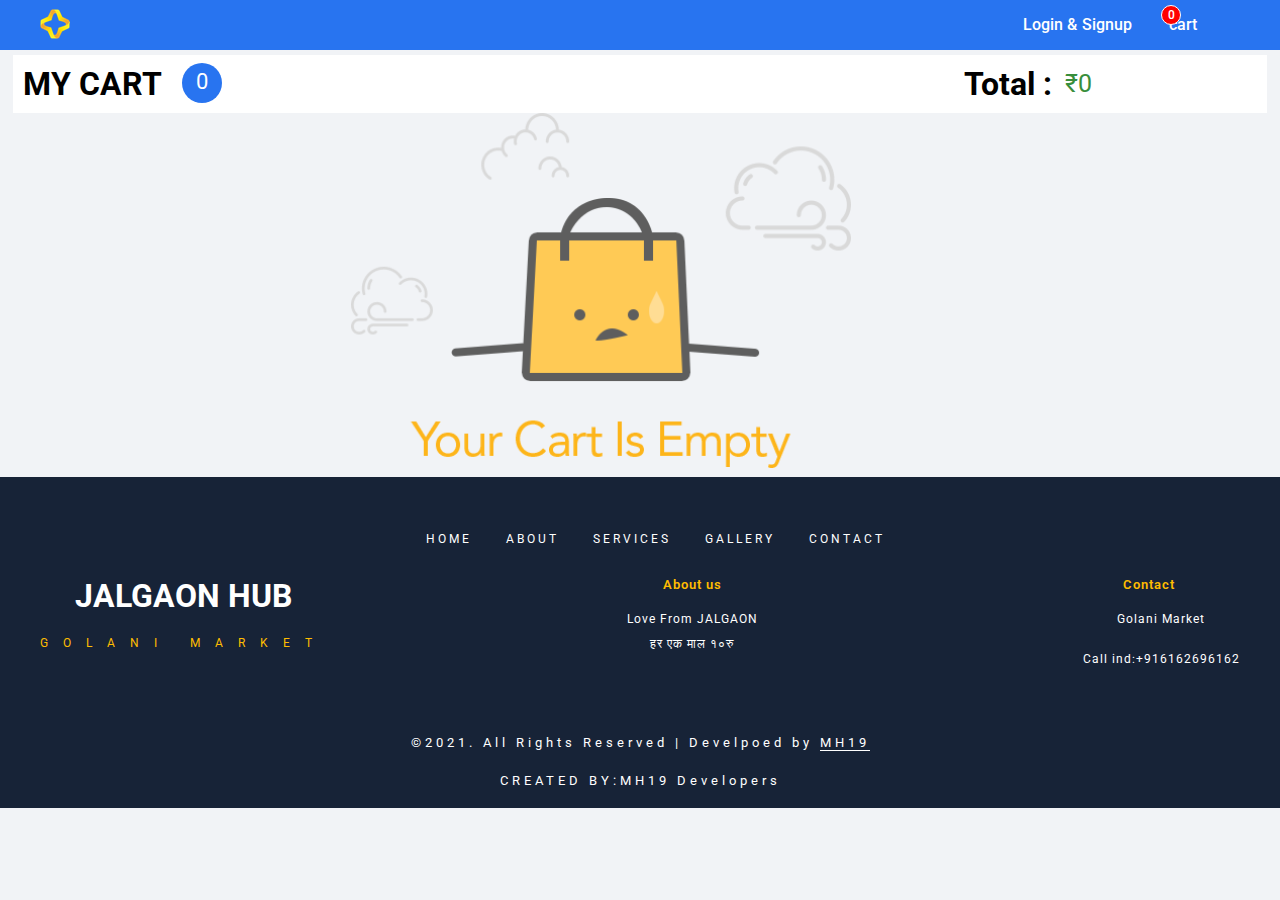
==== cart.html @ b7993036 "Initial commit" ====
<!DOCTYPE html>
<html lang="en">

<head>
    <meta charset="UTF-8">
    <meta name="viewport" content="width=device-width, initial-scale=1.0">
    <meta http-equiv="X-UA-Compatible" content="ie=edge">
    <title>Online Shopping Site for Mobiles, Electronics, Furniture, Grocery, Lifestyle, Books &amp; More. Exclusive Offers!
    </title>
    <link rel="stylesheet" href="assets/stylesheets/main.css">
    <link rel="stylesheet" href="assets/stylesheets/fontawesome-all.min.css">
    <link rel="stylesheet" href="assets/stylesheets/cart.css">
    <link rel="icon" href="https://seeklogo.com/images/F/flipkart-logo-3F33927DAA-seeklogo.com.png">
    <link href="https://fonts.googleapis.com/css?family=Roboto" rel="stylesheet">
    <script src="assets/javascript/model.js"></script>
    <script src="assets/javascript/products.js"></script>
    <script src="assets/javascript/cart.js"></script>
</head>

<body>
    <div id="top"></div>
    <a href="#top" class="backToTop"><i class="fas fa-arrow-up"></i></a>
    <div id="rupee">&#8377;</div>
    <div id="container1">
        <header id="header">
            <div class="container">
                <div class="row">
                    <div class="head-left">
                        <div class="logo logobox">
                            
                                <img src="assets/images/plus_b13a8b.png" alt="logo">
                            </a>
                        </div>
                        <div class="logo logobox1">
                            <a href="#">
                                <img src="assets/images/flipkart-logo-3F33927DAA-seeklogo.com.png" alt="logo" class="loimg">
                            </a>
                        </div>
                        <div class="search searchbox">
                            <input type="text" placeholder="Search for products, brands and more" id="search12">
                            <button class="btn" id="searchbtn"><i class="fas fa-search"></i></button>
                        </div>

                    </div>
                    <div class="head-right">
                        <div class="tex-rig">
                            <div class="text-rig1">
                                <a href="#">Login & Signup</a>
                            </div>
                            <div class="text-rig1 text-rig2">
                                <a href="cart.html" class="cartbtn"><i class="fas fa-shopping-cart"></i> cart</a>
                                <span id="counter" class="count">0</span>
                            </div>
                        </div>
                    </div>
                </div>
                <div class="search searchbox1">
                    <input type="text" placeholder="Search for products, brands and more" id="search13">
                    <button class="btn" id="searchbtn1"><i class="fas fa-search"></i></button>
                </div>
            </div>
        </header>
        <div id="content">
            <div class="contain">
                <div class="sec-c">
                    <div class="sec-c-09">
                        <div class="c-j">
                            <h1>MY CART</h1>
                            <span id="counter1" class="cartcnt">0</span>
                        </div>
                        <div class="p-total">
                            <h1>Total :</h1>
                            <span class="rup"> &#8377;</span>
                            <span id="total" class="total">0</span>
                        </div>
                    </div>
                    <div class="cartproducts">
                        <div id="empt">
                            <div class="empty">
                                <img src="assets/images/empty-cart-png.png" alt="img">
                            </div>
                        </div>
                        <ul id="cartproduct"></ul>
                    </div>
                </div>
            </div>
        </div>
        <footer id="footer">
            <div class="container">
                <div class="sectf1">
                    <ul>
                        <li><a href="#">HOME</a></li>
                        <li><a href="#">ABOUT</a></li>
                        <li><a href="#">SERVICES</a></li>
                        <li><a href="#">GALLERY</a></li>
                        <li><a href="#">CONTACT</a></li>
                    </ul>
                </div>
                <div class="sectf2">
                    <div class="colmf">
                        <a href="#">
                            <h1>JALGAON HUB</h1>
                        </a>
                        <p>GOLANI MARKET</p>
                    </div>
                 
                    <div class="colmf1 p-des">
                        <h5>About us</h5>
                        <p>Love From JALGAON<br>हर एक माल १०रु </p>
                    </div>
                    <div class="colmf1 p-des i-des">
                        <h5>Contact</h5>
                        <span>
                            <i class="fas fa-map-marker"></i>
                            <p>Golani Market</p>
                        </span>
                        <span>
                            <i class="fas fa-phone"></i>
                            <p>Call ind:+916162696162</p>
                        </span>
                    </div>
                </div>
                <div class="sectf3">
                    <div class="colmf1">
                        <p>©2021. All Rights Reserved | Develpoed by
                            <a href="#">MH19</a>
                        </p>
                    </div>
                    <div class="sectf3 sectf4">
                        <div class="colmf1">
                            
                            <p> CREATED BY:MH19 Developers
                            </p>
                        </div>

                    </div>
                </div>
        </footer>
</body>

</html>
---- assets/stylesheets/main.css ----
#rupee {
    display: none;
}

body {
    margin: 0px;
    padding: 0px;
    font-family: 'Roboto', Arial, sans-serif;
    /* position: relative; */
    overflow-x: hidden;
    background-color: #F1F3F6;
}

* {
    box-sizing: border-box;
}

.abc {
    width: 100%;
}

h1,
h2,
h3,
h4,
h5,
h6,
p {
    margin: 0px;
    padding: 0px;
}

a {
    text-decoration: none;
    color: white;
}

ul {
    margin: 0px;
    padding: 0px;
    list-style: none;
}

.row {
    display: flex;
}

.container {
    width: 1200px;
    margin: 0 auto;
}

#container {
    display: none;
}

.backToTop {
    display: block;
    z-index: 10;
    position: fixed;
    bottom: 5%;
    left: 1%;
    padding-top: 15px;
    text-align: center;
    box-shadow: 1px 1px 19px 0px rgba(0, 0, 0, 0.43);
    display: none;
    width: 50px;
    height: 50px;
    border-radius: 50%;
    color: #FFFF;
    opacity: 0.92;
    background-color: #2874F0;
    border: 1px solid #2874F0;
}

/* ----------------------------------------INTRO--------------------------------------------------------------- */

#intro {
    display: none;
    margin: 0px;
    padding: 0px;
    position: fixed;
    top: 0px;
    width: 100%;
    height: 667px;
    background-color: #000;
}

.shadow {
    position: relative;
    margin: 20px auto;
    width: 94%;
    height: 94%;
    background-color: #000;
}

.shadow:before,
.shadow:after {
    content: '';
    position: absolute;
    top: -2px;
    left: -2px;
    background: linear-gradient(45deg, #fb0094, #0000ff, #00ff00, #ffff00, #ff0000, #fb0094, #0000ff, #00ff00, #ffff00, #ff0000);
    background-size: 400%;
    z-index: -1;
    width: calc(100% + 4px);
    height: calc(100% + 4px);
    animation: animate 20s linear infinite;
}

.shadow:after {
    filter: blur(40px);
}

@keyframes animate {
    0% {
        background-position: 0 0;
    }
    50% {
        background-position: 200% 0;
    }
    100% {
        background-position: 0 0;
    }
}

#intro .shadow .logo {
    width: 100%;
    height: 100%;
    position: relative;
    overflow: hidden;
    text-align: center;
}

.flipkart {
    position: absolute;
    top: 20%;
    overflow: hidden;
    left: 37%;
}

.flipkart:after {
    content: '';
    position: absolute;
    top: 0%;
    left: -200%;
    width: 400%;
    height: 100%;
    background: linear-gradient(to right, transparent, #000, #000);
    z-index: 3;
    animation: animate1 3s linear forwards;
}

@keyframes animate1 {
    0% {
        left: -250%;
    }
    100% {
        left: 400%;
    }
}

/* -------------------------------------HEADER---------------------------------------------------------------- */

#header {
    background-color: #2874F0;
    position: fixed;
    width: 100%;
    z-index: 100;
    top: 0;
}

.logobox1 {
    display: none;
}

#header .row {
    justify-content: space-between;
}

#header .head-left {
    width: 65%;
    display: flex;
}

#header .head-left .logo .loimg {
    width: 100%;
    /* display: block; */
}

#header .head-left .logo {
    margin: 9px 10px 1px 0px;
    width: 10.5%;
}

#header .head-left .logo .sublogo img {
    width: 9px;
}

.searchbox1 {
    display: none;
}

#header .head-left .logo .sublogo {
    font-size: 11px;
    color: #f0f0f0;
    display: inline-block;
    transform: translateY(-8px);
    padding: 0px 0px 0px 5px;
    font-style: italic;
    position: relative;
}

#header .head-left .logo .sublogo:before {
    content: "";
    position: absolute;
    bottom: 0px;
    left: 43%;
    border: 1px solid #f0f0f0;
    transition-duration: 0.5s;
    opacity: 0;
}

#header .head-left .logo:hover .sublogo:before {
    opacity: 1;
    transform: scalex(30);
}

#header .head-left .logo .sublogo span {
    color: #F9E107;
}

#header .head-left .search {
    width: 70%;
    margin: 9px 0px 0px 0px;
}

.search input[type="text"] {
    box-shadow: 1px 1px 5px 0px rgba(0, 0, 0, 0.43);
    width: 90.5%;
    border-radius: 2px 0px 0px 2px;
    height: 36px;
    border: 0 none;
    outline: 0 none;
}

.search input[type="text"]::placeholder {
    font-size: 13px;
    margin: 0px;
    padding: 0px 0px 0px 10px;
    color: #959595;
    font-family: 'Roboto', Arial, sans-serif;
    letter-spacing: 0px;
}

.search .btn {
    box-shadow: 1px 1px 4px 0px rgba(0, 0, 0, 0.43);
    border-radius: 0px;
    display: inline-block;
    transform: translateX(-4px);
    color: #2D78F1;
    height: 36px;
    width: 40px;
    outline: 0 none;
    border: 0 none;
    border-left: 2px solid #F1F3F6;
    background-color: #ffff;
}

#header .head-right {
    width: 20%;
}

#header .head-right .tex-rig {
    margin: 15px;
    font-weight: 500;
    display: flex;
    justify-content: center;
    font-size: 16px;
    font-family: 'Roboto', Arial, sans-serif;
    letter-spacing: 0.1px;
}

#header .head-right .tex-rig .text-rig1 {
    position: relative;
    margin-right: 20px;
}

#header .head-right .tex-rig .text-rig1 .cartbtn {
    background-color: transparent;
    border: 0 none;
    outline: 0 none;
    color: #ffff;
    font-size: 16px;
    cursor: pointer;
}

#header .head-right .tex-rig .text-rig1 .count {
    color: #ffff;
    padding: 2px;
    top: -10px;
    left: 20%;
    display: inline-block;
    font-size: 12px;
    width: 20px;
    position: absolute;
    border: 1px solid #ffff;
    text-align: center;
    background-color: red;
    border-radius: 50%;
}

/* ----------------------------------------Slider------------------------------------------------------ */

#slider {
    margin-top: 55px;
    position: relative;
    width: 100%;
    height: 300px;
}

#slider .myslides {
    position: absolute;
    top: 0px;
    display: none;
    transition-duration: 0.5s;
    height: 100%;
}

#slider .myslides img {
    height: 100%;
}

#slider .s-btn-ri,
.s-btn-le {
    font-size: 30px;
    position: absolute;
    top: 30%;
    z-index: 10;
    height: 100px;
    cursor: pointer;
    width: 50px;
    background-color: #FAFAFA;
    outline: 0 none;
    border: 0 none;
}

#slider .s-btn-le {
    border-radius: 0px 2px 2px 0px;
}

#slider .s-btn-ri {
    right: 0px;
    border-radius: 0px 2px 2px 0px;
}

/* -----------------------------------CONTENT------------------------------------------------ */

.contain {
    width: 98%;
    margin: 0 auto;
    overflow: hidden;
}

#content .sec-c-01,
.sec-c-02,
.sec-c-03,
.sec-c-04 {
    margin-top: 10px;
}

#content .c-h {
    background-color: #ffff;
    font-size: 9.5px;
    letter-spacing: 1px;
    padding: 20px;
}

#content .products {
    background-color: #ffff;
    margin-top: 1.9px;
    /* width: 2650px; */
}

#content .products ul {
    display: flex;
    padding: 0px;
    flex-wrap: wrap;
    margin-left: 25px;
    justify-content: space-between;
    list-style: none;
}

#content .products ul li {
    margin: 20px 0px 20px 0px;
    width: 200px;
    position: relative;
    padding: 0px 3px;
}

#content .products ul li span {
    padding: 10px 0px 0px 0px;
    text-align: center;
    /* width: 50px; */
    height: 49px;
    width: 100px;
    overflow: hidden;
    display: block;
}

#content .products ul li .name {
    font-size: 16px;
    font-weight: bold;
}

#content .products ul li .price {
    color: #388E3C;
}

#content .products ul li .currency {
    position: absolute;
    bottom: 10.3%;
    left: -17%;
    color: #388E3C;
}

#content .products ul li img {
    width: 100px;
    height: 204px;
    text-align: center;
}

#content .products ul li:hover img {
    transform: scale(1.05);
}

#content .products ul li:hover .name {
    color: #2874F0;
}

#toggle-btn1,
#toggle-btn2,
#toggle-btn3 {
    border: 0 none;
    outline: 0 none;
    font-size: 40px;
    text-align: center;
    padding-top: 20px;
    background-color: #fff;
    width: 100%;
    cursor: pointer;
    box-shadow: 1px 1px 5px 0px rgba(0, 0, 0, 0.43);
}

#toggle1,
#toggle2,
#toggle3 {
    display: flex;
    flex-wrap: wrap;
    justify-content: space-between;
}

.cart-btn {
    border: 0 none;
    outline: 0 none;
    cursor: pointer;
    padding: 10px;
    box-shadow: 1px 1px 4px 0px rgba(0, 0, 0, 0.43);
    background-color: #FF9F00;
    color: #fff;
    font-weight: bold;
    font-size: 13px;
}

#content .products ul li .pquan {
    display: none;
}

/* ----------------------------------SEARCHPRODUCTS------------------------------ */

#searchproducts {
    display: none;
}

#searchproducts .s-h {
    background-color: #ffff;
    font-size: 9.5px;
    letter-spacing: 1px;
    padding: 15px;
}

#searchproducts .s-p {
    background-color: #ffff;
    width: 99%;
    margin: 0 auto;
    margin-top: 15px;
}

#searchproducts .s-p ul {
    display: flex;
    padding: 0px;
    flex-wrap: wrap;
    text-align: center;
    justify-content: left;
    list-style: none;
}

#searchproducts .s-p ul li {
    margin: 30px 30px;
    width: 200px;
    position: relative;
    padding: 0px 3px;
}

#searchproducts .s-p ul li span {
    padding: 10px 0px 0px 0px;
    text-align: center;
    /* width: 50px; */
    height: 49px;
    margin-left: 50px;
    width: 100px;
    overflow: hidden;
    display: block;
}

#searchproducts .s-p ul li .name {
    font-size: 16px;
    font-weight: bold;
    /* margin-left: 50px; */
}

#searchproducts .s-p ul li .price {
    color: #388E3C;
}

#searchproducts .s-p ul li .currency {
    position: absolute;
    bottom: 10%;
    left: -25%;
    color: #388E3C;
}

#searchproducts .s-p ul li img {
    width: 100px;
    height: 204px;
    text-align: center;
}

#searchproducts .s-p ul li:hover img {
    transform: scale(1.05);
}

#searchproducts .s-p ul li:hover .name {
    color: #2874F0;
}

#searchproducts .s-p ul li .pquan {
    display: none;
}

#noresult {
    width: 100%;
    position: absolute;
    background-color: #ffff;
    text-align: center;
}

#noresult img {
    width: 50%;
}

/* ---------------------------FOOTER--------------------------------------------- */

#footer {
    background-color: #172337;
    padding-top: 1px;
    width: 100%;
}

#footer .sectf1 ul {
    /* display: block; */
    margin: 50px 0px 30px 0px;
}

#footer .sectf1 ul li {
    display: inline-block;
    margin-left: 30px;
}

#footer .sectf1 ul li a {
    letter-spacing: 3px;
    font-size: 12px;
    color: #ffff;
    transition: 0.5s;
}

#footer .sectf1 ul li:hover a {
    color: #AB7442;
}

#footer .sectf2 {
    display: flex;
    justify-content: space-between;
}

#footer .sectf1 ul {
    text-align: center;
}

#footer .sectf2 .colmf {
    text-align: center;
}

#footer .sectf2 h5 {
    font-weight: 600;
}

#footer .sectf2 .colmf a {
    color: #ffff;
}

#footer .sectf2 .colmf a h1 {
    margin-bottom: 17px;
}

#footer .sectf2 .colmf p {
    color: #FFBD00;
    font-size: 12px;
    letter-spacing: 15px;
}

#footer .sectf2 .colmf1 {
    text-align: center;
}

#footer .sectf2 .colmf1 h5 {
    color: #FFBD00;
    letter-spacing: 1px;
}

#footer .sectf2 .colmf1 a,
p {
    color: #ffff;
}

#footer .sectf2 .colmf1 .i-anim {
    display: block;
    margin-top: 25px;
}

#footer .sectf2 .colmf1 .i-anim i {
    margin-left: 10px;
    font-size: 13px;
}

#footer .sectf2 .colmf1 .i-anim a:first-child:hover,
a:last-child:hover i {
    color: #36476D;
}

#footer .sectf2 .colmf1 .i-anim a:nth-child(2):hover i {
    color: #55ACEE;
}

#footer .sectf2 .colmf1 .i-anim a:nth-child(3):hover i {
    color: #E96222;
}

#footer .sectf2 .p-des p {
    color: #FFFF;
    font-size: 12px;
    letter-spacing: 1px;
    line-height: 25px;
}

#footer .sectf2 .p-des h5 {
    margin-bottom: 15px;
}

#footer .sectf2 .i-des i,
p {
    display: inline-block;
    font-size: 15px;
}

#footer .sectf2 .i-des i {
    color: #FFBD00;
    margin-right: 10px;
}

#footer .sectf2 .i-des span {
    display: block;
    margin-bottom: 15px;
}

#footer .sectf3 {
    text-align: center;
    margin-top: 45px;
}

#footer .sectf3 p {
    font-size: 13px;
    letter-spacing: 4px;
    margin-bottom: 20px;
}

#footer .sectf3 a {
    color: #ffff;
    border-bottom: 1px solid #ffff;
    transition: 1s;
}

#footer .sectf3 a:hover {
    color: #FFBD00;
    border: none;
}

#footer .sectf4 {
    text-align: center;
    margin-top: 0px;
}

#footer .sectf3 img {
    height: 50px;
    width: 50px;
}

/* -----------------------------------------MEDIA QUERIES----------------------------------------- */

@media(min-width:1200px) {
    body {
        overflow-x: hidden;
    }
}

@media(max-width:1200px) {
    .container {
        width: 100%;
        overflow-x: hidden;
        margin: 0 auto;
    }
    #content .products ul li {
        width: 170px;
    }
    #header .head-left {
        width: 56%;
    }
    #header .head-left .logo {
        margin: 9px 10px 1px 0px;
        width: 17%;
    }
    #header .head-left .search input[type="text"] {
        width: 80%;
    }
    #header .head-right {
        width: 25%;
    }
}

@media(max-width:992px) {
    .container {
        width: 100%;
        margin: 0 auto;
    }
    #header .head-left {
        width: 65%;
    }
    #header .head-left .logo {
        width: 18%;
    }
    #header .head-left .search input[type="text"] {
        width: 75%;
    }
    #header .head-right {
        width: 30%;
    }
    #searchproducts .s-p ul li {
        margin: 30px 10px;
        width: 150px;
    }
    #searchproducts .s-p ul li span {
        margin-left: 25px;
    }
    #content .products ul li {
        width: 155px;
    }
    #content .products .p-btn0,
    .p-btn1 {
        opacity: 0;
    }
    #footer .sectf2 {
        display: block;
    }
    #footer .sectf2 h5 {
        margin-top: 15px;
    }
}

@media(max-width:768px) {
    .container {
        width: 100%;
        margin: 0 auto;
    }
    #header .logobox {
        display: none;
    }
    .logobox1 {
        display: initial;
    }
    .logobox1 a {
        display: inline-block;
        width: 80px;
        padding-left: 10px;
    }
    .searchbox1 {
        display: initial;
    }
    .search input[type="text"] {
        box-shadow: none;
    }
    .search .btn {
        box-shadow: none;
    }
    #header {
        height: 90px;
    }
    #header .searchbox {
        display: none;
    }
    #header .head-left {
        width: 75%;
    }
    .logo img {
        width: 100%;
        padding-top: 10%;
    }
    .search {
        display: flex;
        justify-content: flex-end;
    }
    .search .btn {
        width: 6%;
        margin: 0px;
        border: none;
        display: inline-block;
    }
    .search input[type="text"] {
        width: 93%;
        display: inline-block;
    }
    #header .head-right {
        width: 80%;
        justify-content: left;
    }
    #header .head-right .tex-rig {
        margin-right: 25px;
    }
    #slider {
        height: 200px;
        margin-top: 90px;
    }
    #slider .myslides img {
        height: 100%;
    }
    #slider .s-btn-ri,
    .s-btn-le {
        width: 30px;
    }
    #content .products ul li {
        width: 145px;
        padding: 0px 3px;
    }
}

@media(max-width:480px) {
    .container {
        width: 100%;
        margin: 0 auto;
    }
    #header .logobox {
        display: none;
    }
    .logobox1 {
        display: initial;
    }
    .logobox1 a {
        display: inline-block;
        width: 80px;
    }
    .searchbox1 {
        display: initial;
    }
    #header .searchbox {
        display: none;
    }
    #header .head-left {
        width: 40%;
    }
    .logo img {
        width: 100%;
        padding-top: 10%;
    }
    .search {
        display: flex;
        justify-content: flex-end;
    }
    .search .btn {
        box-shadow: 0;
        width: 9%;
    }
    .search input[type="text"] {
        box-shadow: 0;
        width: 89%;
    }
    #header .head-right {
        width: 90%;
        justify-content: right;
    }
    #header .head-right .tex-rig {
        margin-left: 0px;
        margin-right: 0px;
    }
    #header .head-right .tex-rig .text-rig1 {
        margin-right: 10px;
        width: 50%;
    }
    #header .head-right .tex-rig .text-rig2 {
        margin-right: 10px;
        width: 25%;
    }
    #searchproducts .s-p ul li {
        margin: 30px 30px;
        width: 100px;
    }
    #searchproducts .s-p ul li span {
        margin-left: 5px;
    }
    #content .products ul li {
        width: 130px;
    }
}

@media(max-width:336px) {
    #searchproducts .s-p ul li {
        margin: 30px 10px;
        margin-right: 30px;
        width: 100px;
    }
    #searchproducts .s-p ul li span {
        margin-left: 5px;
    }
}
---- assets/stylesheets/cart.css ----
.contain {
    width: 98%;
    margin: 0 auto;
    margin-top: 50px;
    overflow: hidden;
}

#content .sec-c-09 {
    display: flex;
    margin-top: 5px;
}

.c-j {
    position: relative;
    width: 75%;
    padding: 10px;
    background-color: #fff;
}

.p-total {
    background-color: #fff;
}

#content .p-total {
    display: flex;
    width: 25%;
    padding: 10px;
}

#content .p-total span {
    padding-top: 3.5px;
    font-size: 25px;
    color: #388E3C;
}

#content .p-total .rup {
    padding-left: 13px;
}

#header {
    height: 50px;
}

.search {
    display: none;
}

.cartcnt {
    display: inline-block;
    font-size: 22px;
    position: absolute;
    top: 14%;
    background-color: #2874F0;
    color: #fff;
    border-radius: 50%;
    width: 40px;
    padding-top: 6px;
    height: 40px;
    text-align: center;
    left: 18%;
}

#cartproduct {
    margin-top: 5px;
}

#cartproduct li {
    background-color: #fff;
    display: flex;
    margin-bottom: 5px;
    width: 100%;
}

#cartproduct li .div-img {
    width: 150px;
    text-align: center;
    padding: 20px;
}

#cartproduct li .div-img img {
    width: 150px;
}

#cartproduct li .div-text {
    margin-left: 100px;
    margin-top: 25px;
}

#cartproduct li .div-text .div-name {
    font-weight: bold;
    font-size: 23px;
    margin-bottom: 45px;
    padding-left: 7px;
}

#cartproduct li .div-text .div-price {
    color: #388E3C;
    font-size: 20px;
    padding-left: 7px;
    margin-bottom: 65px;
}

#cartproduct li .div-text .div-pm {
    margin-bottom: 45px;
}

#cartproduct li .div-text .div-pm .quanbtn {
    display: inline-block;
    margin: 0px 15px;
    width: 50px;
    border: 1px solid #000;
    color: #388E3C;
    text-align: center;
    padding: 5px 0px;
}

#cartproduct li .div-text .div-pm .plusbtn {
    display: inline-block;
    height: 40px;
    width: 40px;
    cursor: pointer;
    border: 0 none;
    outline: 0 none;
    color: #fff;
    border-radius: 50%;
    background-color: rgb(24, 160, 17);
}

#cartproduct li .div-text .div-pm .minusbtn {
    display: inline-block;
    height: 40px;
    width: 40px;
    cursor: pointer;
    border: 0 none;
    outline: 0 none;
    color: #fff;
    border-radius: 50%;
    background-color: rgb(253, 33, 25);
}

#cartproduct li .div-text .div-rem {
    padding-left: 7px;
}

#cartproduct li .div-text .div-rem .delbtn {
    display: inline-block;
    height: 30px;
    width: 100px;
    border: 0 none;
    outline: 0 none;
    color: #fff;
    border-radius: 5%;
    cursor: pointer;
    background-color: #2874F0;
}

.empty {
    width: 500px;
    margin-left: 27%;
}

.empty img {
    width: 100%;
}

/* -------------------------------MEDIA QUERIES--------------------------------------- */

@media(min-width:1200px) {
    #cartproduct li {
        position: relative;
    }
    #cartproduct li .div-text .div-rem {
        position: absolute;
        top: 70%;
        right: 40%;
    }
}

@media(max-width:1200px) {
    .cartcnt {
        left: 25%;
    }
    #cartproduct li .div-img img {
        width: 120px;
    }
    #cartproduct li .div-text .div-pm {
        margin-bottom: 35px;
    }
    #cartproduct li .div-text .div-price {
        margin-bottom: 35px;
    }
    #cartproduct li .div-text .div-name {
        margin-bottom: 35px;
    }
    #cartproduct li .div-text .div-rem {
        position: absolute;
        top: 61%;
        right: 20%;
    }
}

@media(max-width:992px) {
    .cartcnt {
        left: 33%;
        top: 9px;
    }
    .c-j {
        position: relative;
        width: 70%;
        padding: 10px;
        background-color: #fff;
    }
    #content .p-total {
        display: flex;
        width: 30%;
        padding: 10px;
    }
    #cartproduct li .div-text .div-price {
        margin-bottom: 35px;
        font-size: 19px;
    }
    #cartproduct li .div-text .div-name {
        margin-bottom: 35px;
        font-size: 20px;
    }
    #cartproduct li .div-text .div-rem {
        position: absolute;
        top: 60.5%;
        right: 15%;
    }
    #cartproduct li .div-img img {
        width: 110px;
    }
    .empty {
        width: 400px;
        margin-left: 27%;
    }
}

@media(max-width:768px) {
    .cartcnt {
        left: 75%;
        top: 9px;
    }
    .c-j {
        position: relative;
        width: 50%;
        padding: 10px;
        background-color: #fff;
    }
    #content .p-total {
        display: flex;
        width: 50%;
        padding: 10px;
    }
    #cartproduct li .div-text .div-rem {
        position: initial;
        margin-bottom: 20px;
    }
    #cartproduct li .div-img img {
        width: 90px;
    }
    #cartproduct li .div-text {
        margin-left: 60px;
    }
    .empty {
        width: 300px;
        margin-left: 27%;
    }
}

@media(max-width:448px) {
    .cartcnt {
        left: 70%;
        top: 6px;
        font-size: 17px;
        width: 30px;
        height: 30px;
    }
    #content .p-total span {
        padding-top: 0px;
        font-size: 20px;
    }
    .c-j {
        position: relative;
        width: 47%;
        padding: 10px;
        background-color: #fff;
    }
    .c-j h1 {
        font-size: 20px;
    }
    #content .p-total {
        display: flex;
        width: 53%;
        padding: 10px;
    }
    #content .p-total h1 {
        font-size: 20px;
    }
    #cartproduct li .div-text {
        margin-left: 15px;
    }
    #cartproduct li .div-text .div-pm .quanbtn {
        margin: 0px 15px;
        width: 35px;
    }
    #cartproduct li .div-text .div-pm .plusbtn {
        height: 30px;
        width: 30px;
    }
    #cartproduct li .div-text .div-pm .minusbtn {
        height: 30px;
        width: 30px;
    }
    #cartproduct li .div-text .div-name {
        margin-bottom: 35px;
        font-size: 17px;
    }
    #cartproduct li .div-text .div-price {
        margin-bottom: 35px;
        font-size: 16px;
    }
    .empty {
        width: 300px;
        margin-left: 10%;
    }
}

@media(max-width:336px) {
    .cartcnt {
        left: 70%;
        top: 7px;
        font-size: 17px;
        width: 30px;
        height: 30px;
    }
    #content .p-total span {
        padding-top: 0px;
        font-size: 20px;
    }
    .c-j {
        position: relative;
        width: 47%;
        padding: 10px;
        background-color: #fff;
    }
    .c-j h1 {
        font-size: 20px;
    }
    #content .p-total {
        display: flex;
        width: 53%;
        padding: 10px;
    }
    #content .p-total h1 {
        font-size: 20px;
    }
    .empty {
        width: 250px;
        margin-left: 7%;
    }
}
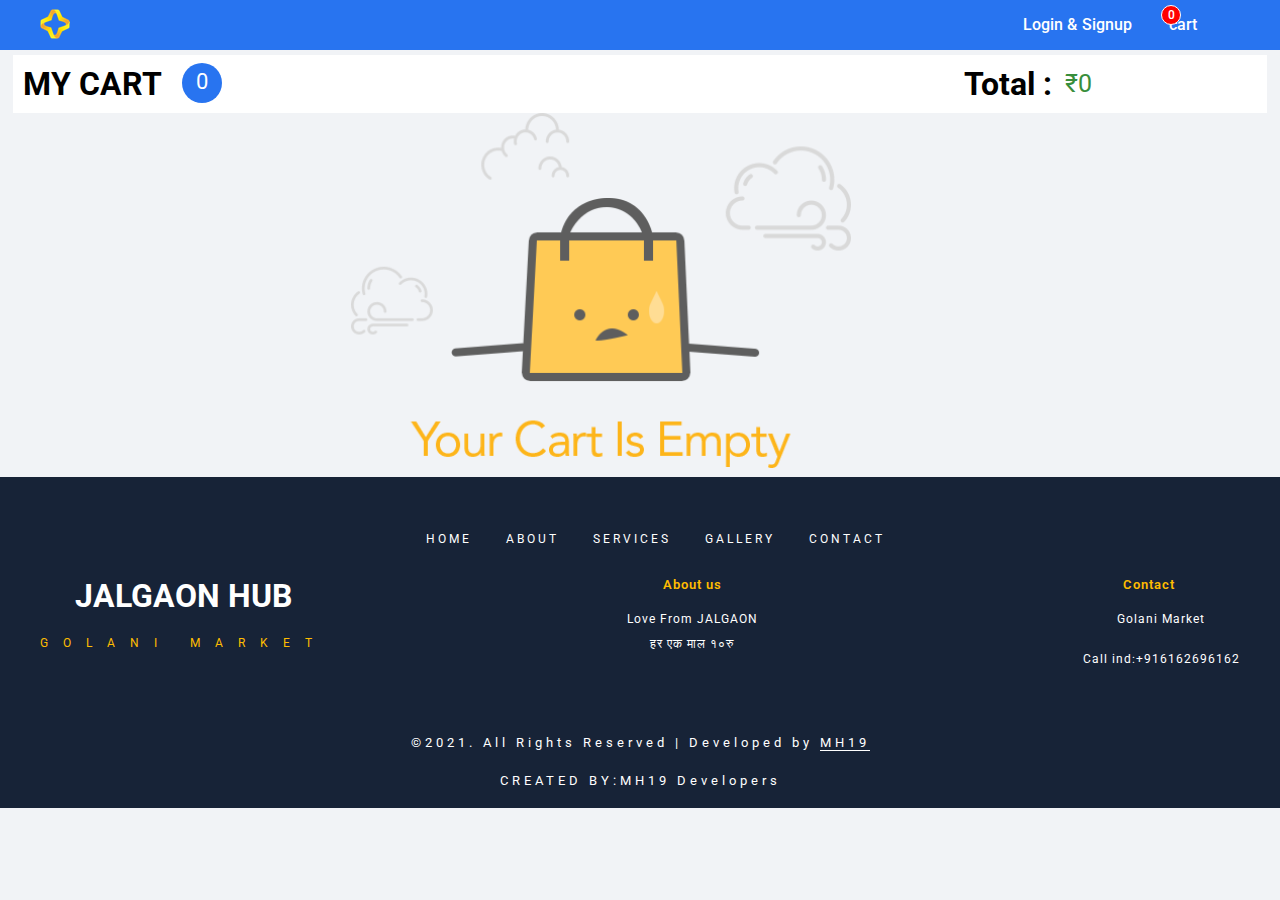
==== commit dca82299: "Update cart.html" ====
--- a/cart.html
+++ b/cart.html
@@ -10,7 +10,7 @@
     <link rel="stylesheet" href="assets/stylesheets/main.css">
     <link rel="stylesheet" href="assets/stylesheets/fontawesome-all.min.css">
     <link rel="stylesheet" href="assets/stylesheets/cart.css">
-    <link rel="icon" href="https://seeklogo.com/images/F/flipkart-logo-3F33927DAA-seeklogo.com.png">
+    <link rel="icon" href="assets/images/flipkart-logo-3F33927DAA-seeklogo.com.png">
     <link href="https://fonts.googleapis.com/css?family=Roboto" rel="stylesheet">
     <script src="assets/javascript/model.js"></script>
     <script src="assets/javascript/products.js"></script>
@@ -122,7 +122,7 @@
                 </div>
                 <div class="sectf3">
                     <div class="colmf1">
-                        <p>©2021. All Rights Reserved | Develpoed by
+                        <p>©2021. All Rights Reserved | Developed by
                             <a href="#">MH19</a>
                         </p>
                     </div>
@@ -138,4 +138,4 @@
         </footer>
 </body>
 
-</html>+</html>
